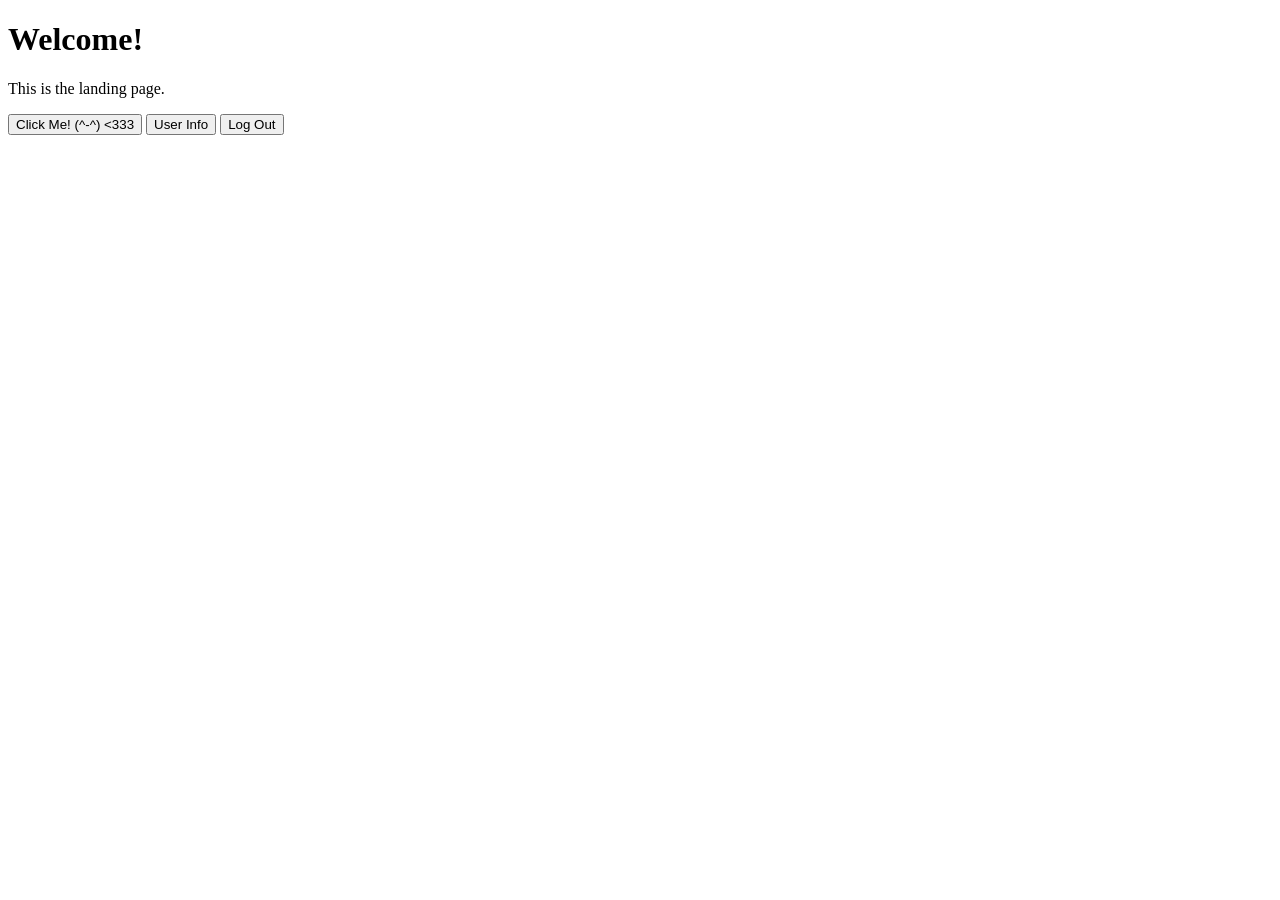
==== g2-castaneda-achilles/oauth2login/src/main/resources/templates/index.html @ 074186c1 "Added Thymeleaf" ====
<!DOCTYPE html>
<html xmlns:th="http://www.thymeleaf.org">
<head>
    <meta charset="UTF-8">
    <title>Welcome</title>
    <link rel="stylesheet" th:href="@{/css/styles.css}">
</head>
<body>
    <div>
        <h1>Welcome!</h1>
        <p>This is the landing page.</p>
        <button onclick="window.location.href='https://www.youtube.com/shorts/t7e0yoRUxq8'">Click Me! (^-^) <333</button>
        <button th:onclick="'window.location.href=\'' + @{/user-info} + '\''">User Info</button>
        <button th:onclick="'window.location.href=\'' + @{/logout} + '\''">Log Out</button>
    </div>
</body>
</html>
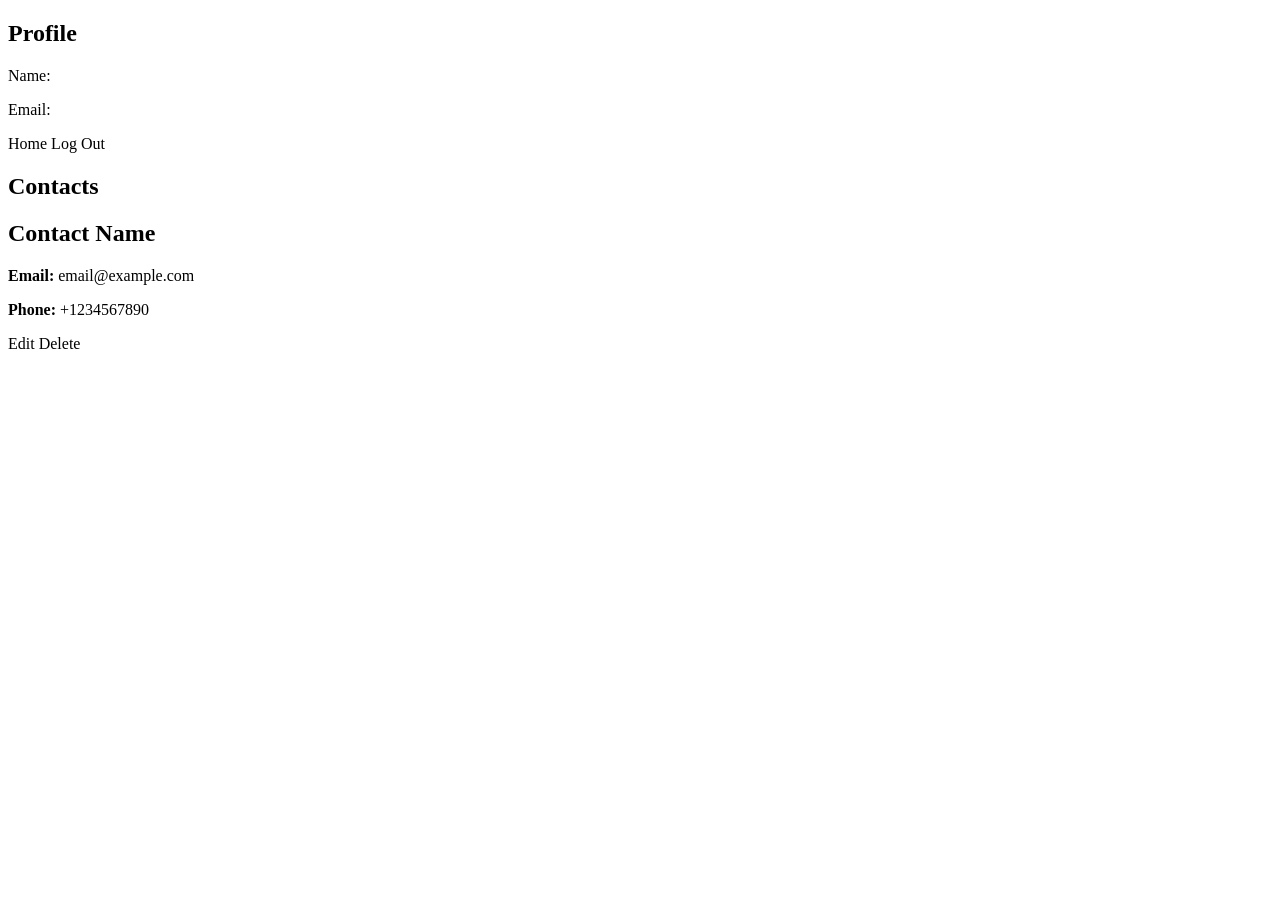
==== commit f4ae82a6: "Log-In FrontEnd completion" ====
--- a/g2-castaneda-achilles/oauth2login/src/main/resources/templates/index.html
+++ b/g2-castaneda-achilles/oauth2login/src/main/resources/templates/index.html
@@ -3,15 +3,47 @@
 <head>
     <meta charset="UTF-8">
     <title>Welcome</title>
-    <link rel="stylesheet" th:href="@{/css/styles.css}">
+    <link href="https://fonts.googleapis.com/css2?family=Roboto:wght@400;500&display=swap" rel="stylesheet">
+    <link rel="stylesheet" href="/css/styles.css">
 </head>
 <body>
-    <div>
-        <h1>Welcome!</h1>
-        <p>This is the landing page.</p>
-        <button onclick="window.location.href='https://www.youtube.com/shorts/t7e0yoRUxq8'">Click Me! (^-^) <333</button>
-        <button th:onclick="'window.location.href=\'' + @{/user-info} + '\''">User Info</button>
-        <button th:onclick="'window.location.href=\'' + @{/logout} + '\''">Log Out</button>
+    <header>
+    </header>
+    <div class="container-index">
+        <div class="profile-section">
+            <h2>Profile</h2>
+            <div th:if="${user}">
+                <p>Name: <span th:text="${user.name}"></span></p>
+                <p>Email: <span th:text="${user.email}"></span></p>
+            </div>
+            <a th:href="@{/}">Home</a>
+            <a th:href="@{/logout}">Log Out</a>
+        </div>
+
+        <div class="contacts-section">
+            <h2>Contacts</h2>
+            <div class="contacts-list">
+                <div class="contact-card" th:each="contact : ${contacts}">
+                    <h2 th:text="${contact.names[0].displayName}">Contact Name</h2>
+                    <p th:if="${contact.emailAddresses}">
+                        <strong>Email:</strong> 
+                        <span th:text="${contact.emailAddresses[0].value}">email@example.com</span>
+                    </p>
+                    <p th:if="${contact.phoneNumbers}">
+                        <strong>Phone:</strong> 
+                        <span th:text="${contact.phoneNumbers[0].value}">+1234567890</span>
+                    </p>
+                    <div class="actions">
+                        <a th:href="@{/contacts/update/{resourceName}(resourceName=${contact.resourceName})}">Edit</a>
+                        <a th:href="@{/contacts/delete/{resourceName}(resourceName=${contact.resourceName})}">Delete</a>
+                    </div>
+                </div>
+            </div>
+        </div>
     </div>
+
+    <footer>
+    </footer>
 </body>
-</html>+</html>
+
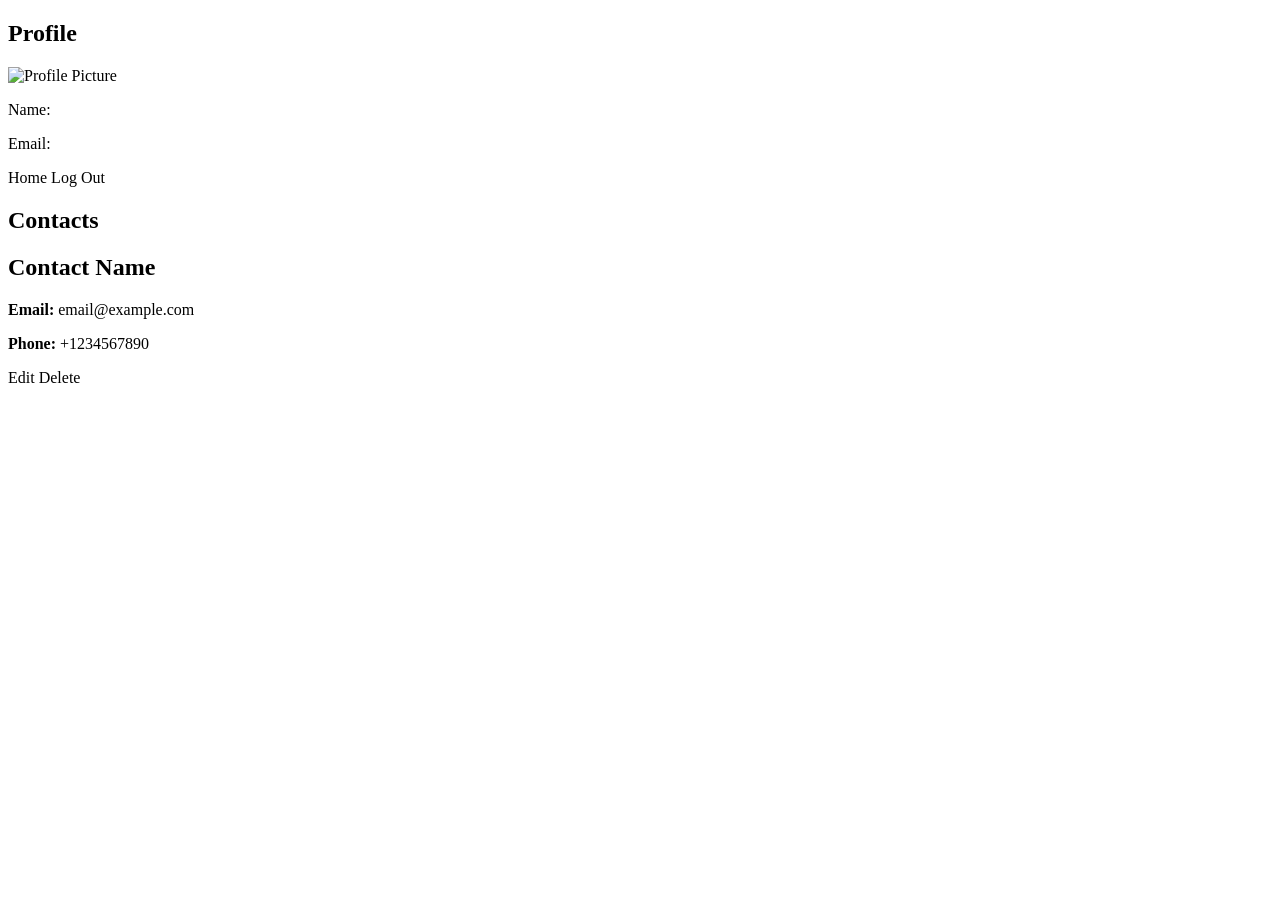
==== commit f44c8155: "Index Frontend Update" ====
--- a/g2-castaneda-achilles/oauth2login/src/main/resources/templates/index.html
+++ b/g2-castaneda-achilles/oauth2login/src/main/resources/templates/index.html
@@ -13,6 +13,7 @@
         <div class="profile-section">
             <h2>Profile</h2>
             <div th:if="${user}">
+                <img th:if="${user.picture}" th:src="${user.picture}" alt="Profile Picture" class="profile-picture">
                 <p>Name: <span th:text="${user.name}"></span></p>
                 <p>Email: <span th:text="${user.email}"></span></p>
             </div>
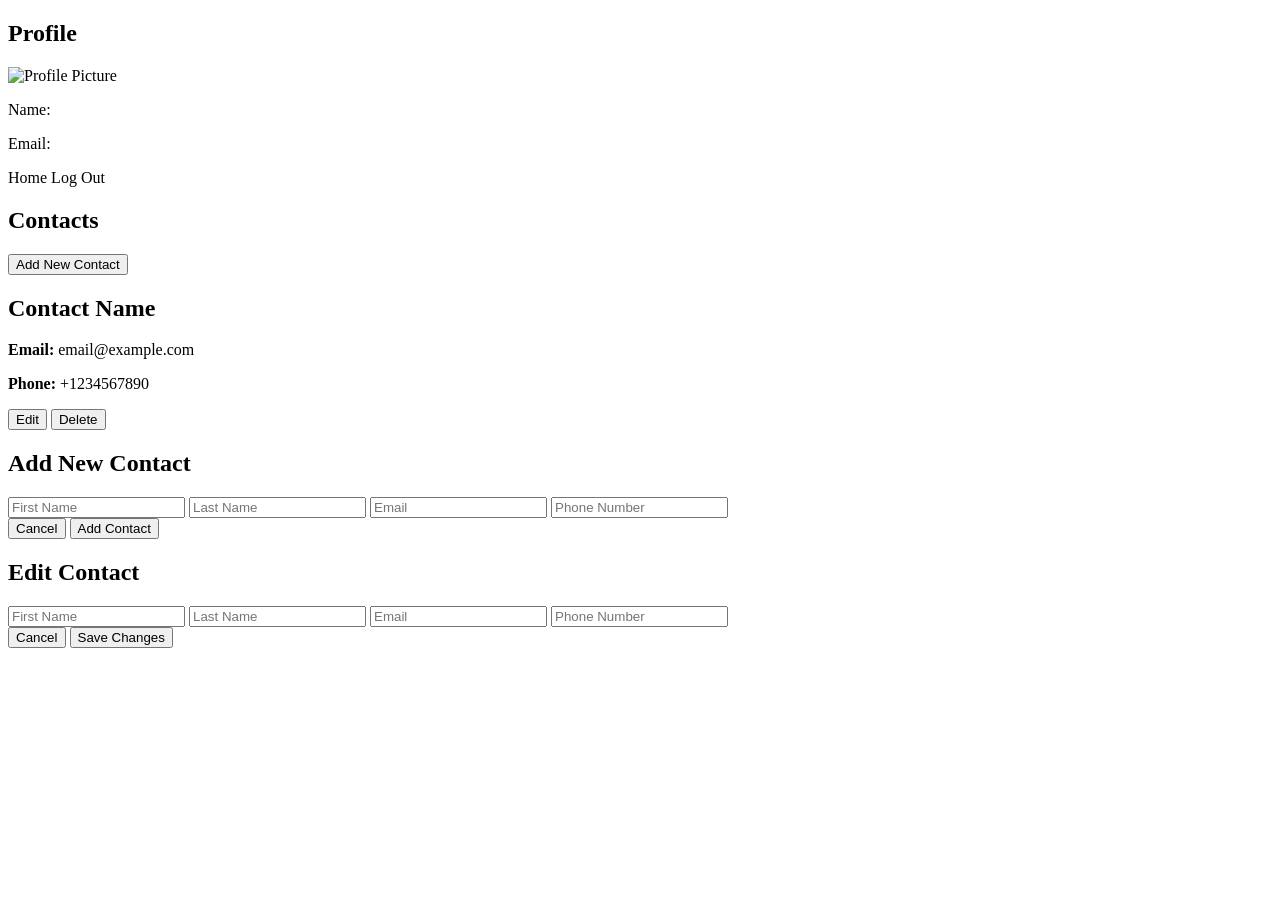
==== commit 4de500b6: "Fixed Delete API and Frontend Delete API Implementation" ====
--- a/g2-castaneda-achilles/oauth2login/src/main/resources/templates/index.html
+++ b/g2-castaneda-achilles/oauth2login/src/main/resources/templates/index.html
@@ -3,6 +3,8 @@
 <head>
     <meta charset="UTF-8">
     <title>Welcome</title>
+    <meta name="_csrf" th:content="${_csrf.token}"/>
+    <meta name="_csrf_header" th:content="${_csrf.headerName}"/>
     <link href="https://fonts.googleapis.com/css2?family=Roboto:wght@400;500&display=swap" rel="stylesheet">
     <link rel="stylesheet" href="/css/styles.css">
 </head>
@@ -13,7 +15,7 @@
         <div class="profile-section">
             <h2>Profile</h2>
             <div th:if="${user}">
-                <img th:if="${user.picture}" th:src="${user.picture}" alt="Profile Picture" class="profile-picture">
+                <img th:if="${user.picture}" th:src="${user.picture}" alt="Profile Picture" class="profile-picture" referrerpolicy="no-referrer">
                 <p>Name: <span th:text="${user.name}"></span></p>
                 <p>Email: <span th:text="${user.email}"></span></p>
             </div>
@@ -23,6 +25,8 @@
 
         <div class="contacts-section">
             <h2>Contacts</h2>
+            <button onclick="openModal('createModal')" class="add-button">Add New Contact</button>
+            
             <div class="contacts-list">
                 <div class="contact-card" th:each="contact : ${contacts}">
                     <h2 th:text="${contact.names[0].displayName}">Contact Name</h2>
@@ -35,16 +39,56 @@
                         <span th:text="${contact.phoneNumbers[0].value}">+1234567890</span>
                     </p>
                     <div class="actions">
-                        <a th:href="@{/contacts/update/{resourceName}(resourceName=${contact.resourceName})}">Edit</a>
-                        <a th:href="@{/contacts/delete/{resourceName}(resourceName=${contact.resourceName})}">Delete</a>
+                        <button class="edit-button" 
+                                th:attr="data-contact=${contact}"
+                                onclick="openEditModal(this.getAttribute('data-contact'))">Edit</button>
+                        <button class="delete-button" 
+                                th:attr="data-resource-name=${#strings.replace(contact.resourceName, 'people/', '')}"
+                                onclick="deleteContact(this.getAttribute('data-resource-name'))">Delete</button>
                     </div>
                 </div>
             </div>
         </div>
     </div>
 
+    <!-- Create Contact Modal -->
+    <div id="createModal" class="modal">
+        <div class="modal-content">
+            <h2>Add New Contact</h2>
+            <form onsubmit="createContact(event)">
+                <input type="text" name="firstName" placeholder="First Name" required>
+                <input type="text" name="lastName" placeholder="Last Name" required>
+                <input type="email" name="email" placeholder="Email" required>
+                <input type="tel" name="phone" placeholder="Phone Number" required>
+                <div class="modal-actions">
+                    <button type="button" onclick="closeModal('createModal')">Cancel</button>
+                    <button type="submit">Add Contact</button>
+                </div>
+            </form>
+        </div>
+    </div>
+
+    <!-- Edit Contact Modal -->
+    <div id="editModal" class="modal">
+        <div class="modal-content">
+            <h2>Edit Contact</h2>
+            <form id="editForm" onsubmit="updateContact(event)">
+                <input type="text" name="firstName" placeholder="First Name" required>
+                <input type="text" name="lastName" placeholder="Last Name" required>
+                <input type="email" name="email" placeholder="Email" required>
+                <input type="tel" name="phone" placeholder="Phone Number" required>
+                <input type="hidden" name="resourceName">
+                <div class="modal-actions">
+                    <button type="button" onclick="closeModal('editModal')">Cancel</button>
+                    <button type="submit">Save Changes</button>
+                </div>
+            </form>
+        </div>
+    </div>
+
     <footer>
     </footer>
+    
+    <script src="/js/contact.js"></script>
 </body>
-</html>
-
+</html>
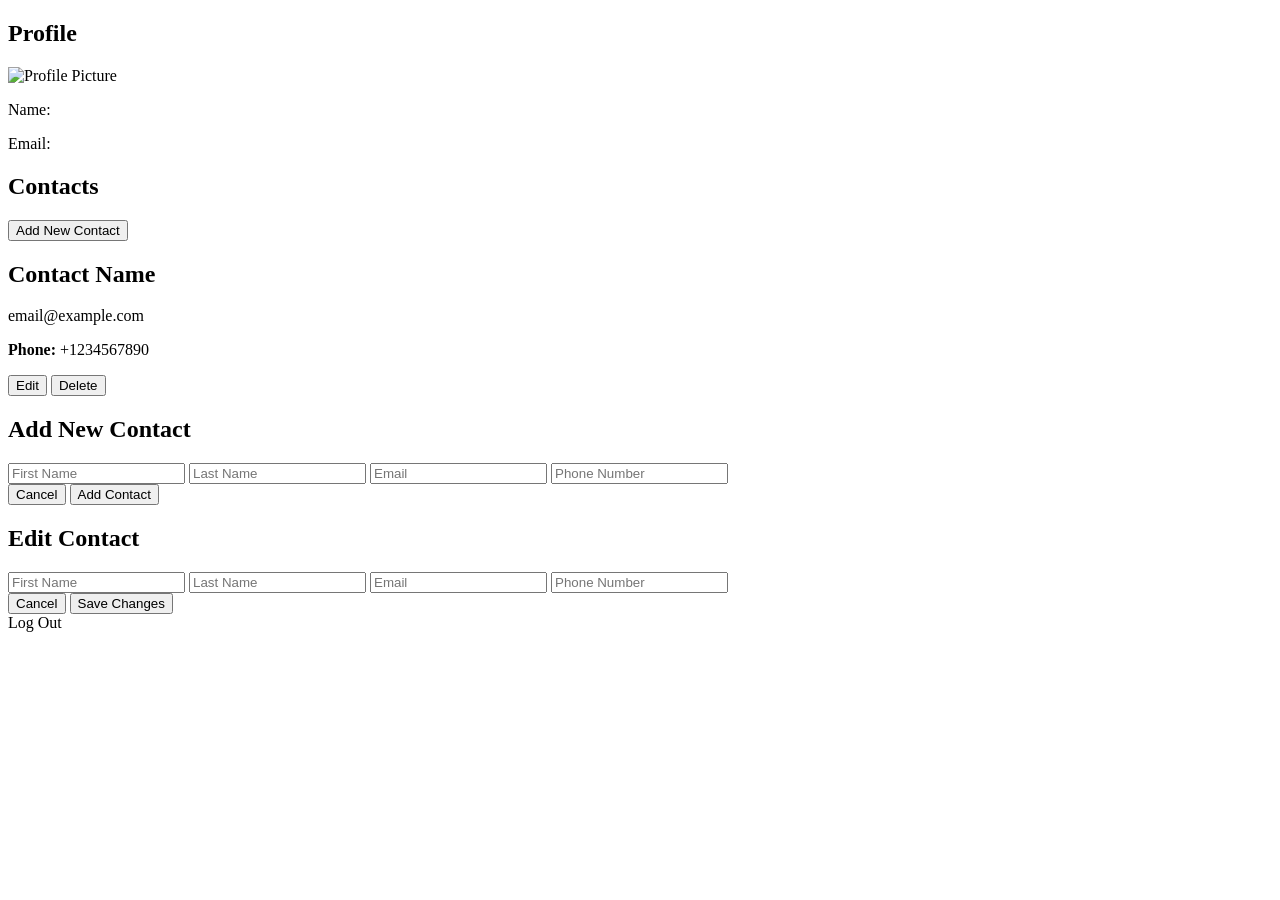
==== commit 9b01d6b9: "Fixed Delete API and it's implemtation on Frontend" ====
--- a/g2-castaneda-achilles/oauth2login/src/main/resources/templates/index.html
+++ b/g2-castaneda-achilles/oauth2login/src/main/resources/templates/index.html
@@ -19,8 +19,6 @@
                 <p>Name: <span th:text="${user.name}"></span></p>
                 <p>Email: <span th:text="${user.email}"></span></p>
             </div>
-            <a th:href="@{/}">Home</a>
-            <a th:href="@{/logout}">Log Out</a>
         </div>
 
         <div class="contacts-section">
@@ -31,7 +29,6 @@
                 <div class="contact-card" th:each="contact : ${contacts}">
                     <h2 th:text="${contact.names[0].displayName}">Contact Name</h2>
                     <p th:if="${contact.emailAddresses}">
-                        <strong>Email:</strong> 
                         <span th:text="${contact.emailAddresses[0].value}">email@example.com</span>
                     </p>
                     <p th:if="${contact.phoneNumbers}">
@@ -40,8 +37,8 @@
                     </p>
                     <div class="actions">
                         <button class="edit-button" 
-                                th:attr="data-contact=${contact}"
-                                onclick="openEditModal(this.getAttribute('data-contact'))">Edit</button>
+                                th:attr="data-contact=${#strings.escapeJavaScript(contact.toString())}"
+                                onclick="handleEdit(this)">Edit</button>
                         <button class="delete-button" 
                                 th:attr="data-resource-name=${#strings.replace(contact.resourceName, 'people/', '')}"
                                 onclick="deleteContact(this.getAttribute('data-resource-name'))">Delete</button>
@@ -72,7 +69,7 @@
     <div id="editModal" class="modal">
         <div class="modal-content">
             <h2>Edit Contact</h2>
-            <form id="editForm" onsubmit="updateContact(event)">
+            <form id="editForm" onsubmit="handleEditSubmit(event)">
                 <input type="text" name="firstName" placeholder="First Name" required>
                 <input type="text" name="lastName" placeholder="Last Name" required>
                 <input type="email" name="email" placeholder="Email" required>
@@ -87,6 +84,7 @@
     </div>
 
     <footer>
+        <a th:href="@{/logout}" class="logout-button">Log Out</a>
     </footer>
     
     <script src="/js/contact.js"></script>
